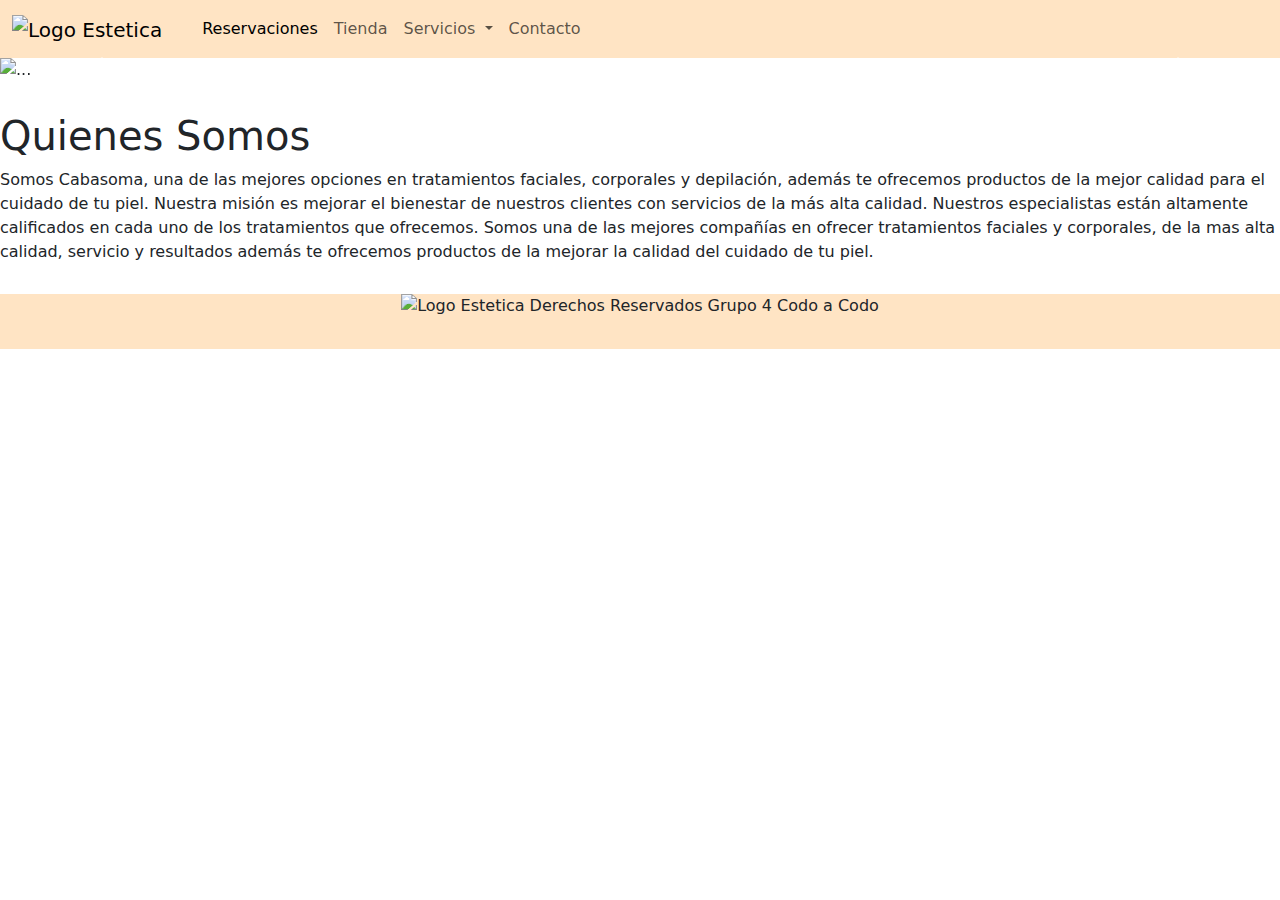
==== index.html @ fe8d12d6 "checkbox+templates" ====
<!DOCTYPE html>
<html lang="en">

<head>
  <meta charset="UTF-8" />
  <meta name="viewport" content="width=device-width, initial-scale=1.0" />
  <link rel="stylesheet" href="assets/style/style.css" />
  <link rel="stylesheet" href="https://cdn.jsdelivr.net/npm/bootstrap@5.3.3/dist/css/bootstrap.min.css" />
  <title>Chicas Beauty</title>

  <!-- Script de Include HTML (sacado de W3-School) -->
  <script src="assets/scripts/template_include.js"></script>

</head>

<!-- Incluir Navbar -->
<div include-html="assets/templates/navbar.html"></div>

<body>
  <div id="carousel" class="carousel slide" data-bs-ride="carousel">
    <div class="carousel-inner">
      <div class="carousel-item active">
        <img src="assets/img/vista1.jpg" class="d-block w-100" alt="..." />
      </div>
      <div class="carousel-item">
        <img src="assets/img/estetica1.jpg" class="d-block w-100" alt="..." />
      </div>
      <div class="carousel-item">
        <img src="assets/img/estetica2.jpg" class="d-block w-100" alt="..." />
      </div>
      <div class="carousel-item">
        <img src="assets/img/estetica5.jpg" class="d-block w-100" alt="..." />
      </div>
    </div>
    <button class="carousel-control-prev" type="button" data-bs-target="#carousel" data-bs-slide="prev">
      <span class="carousel-control-prev-icon" aria-hidden="true"></span>
      <span class="visually-hidden">Previous</span>
    </button>
    <button class="carousel-control-next" type="button" data-bs-target="#carousel" data-bs-slide="next">
      <span class="carousel-control-next-icon" aria-hidden="true"></span>
      <span class="visually-hidden">Next</span>
    </button>
  </div>
  <div class="content">
    <h1>Quienes Somos</h1>
    <p>
      Somos Cabasoma, una de las mejores opciones en tratamientos faciales,
      corporales y depilación, además te ofrecemos productos de la mejor
      calidad para el cuidado de tu piel. Nuestra misión es mejorar el
      bienestar de nuestros clientes con servicios de la más alta calidad.
      Nuestros especialistas están altamente calificados en cada uno de los
      tratamientos que ofrecemos. Somos una de las mejores compañías en
      ofrecer tratamientos faciales y corporales, de la mas alta calidad,
      servicio y resultados además te ofrecemos productos de la mejorar la
      calidad del cuidado de tu piel.
    </p>
  </div>

  <script src="https://cdn.jsdelivr.net/npm/@popperjs/core@2.11.8/dist/umd/popper.min.js"
    integrity="sha384-I7E8VVD/ismYTF4hNIPjVp/Zjvgyol6VFvRkX/vR+Vc4jQkC+hVqc2pM8ODewa9r"
    crossorigin="anonymous"></script>
  <script src="https://cdn.jsdelivr.net/npm/bootstrap@5.3.3/dist/js/bootstrap.min.js"
    integrity="sha384-0pUGZvbkm6XF6gxjEnlmuGrJXVbNuzT9qBBavbLwCsOGabYfZo0T0to5eqruptLy"
    crossorigin="anonymous"></script>
</body>

<!-- Incluir Footer -->
<footer include-html="assets/templates/footer.html"></footer>

<script>includeHTML()</script>
</html>
---- assets/style/style.css ----
.navbar{
    background-color: bisque;
}

footer{
    background-color: bisque;
    height: 55px;
    margin: 0;
    top: 50px;
}

footer{
    text-align: center;
}

footer p{
    display: inline-block;
}

form{
    width: 100%;
}

form {
    padding: 1em;
    border: 1px solid #ccc;
    border-radius: 1em;
  }

.formulario ul{
    list-style: none;
    padding: 0;
    margin: 0;
}

input{
    width: 100%;
}

.title, .content{
    margin: 30px 0px;
}

.card{ 
    display: inline-block; 
    margin: 3rem 0rem;
}

.checkboxMenu{
    display: grid;
    grid-row-gap: 2vh;
    grid-template-columns: repeat(auto-fill, minmax(200px, 1fr));
}

.checkboxMenu .checkboxOption{
    display: flex;
    flex-direction: row;

    input{
        max-width: 10vw;
        max-height: auto;
    }
}
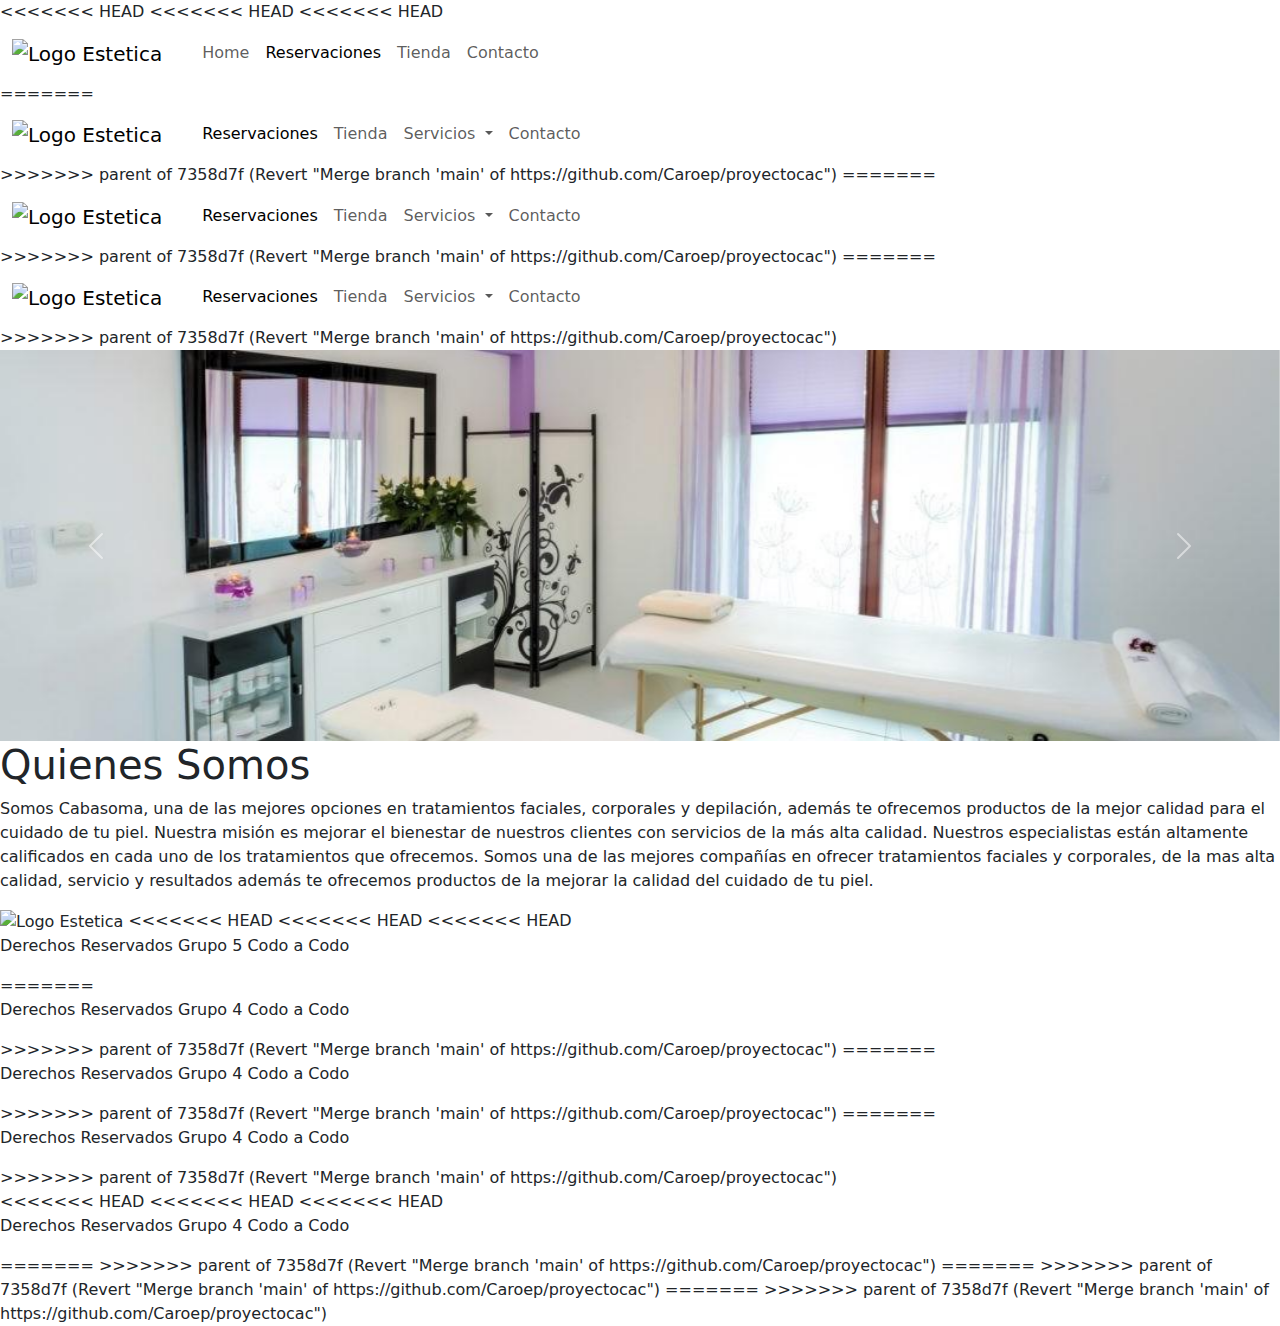
==== commit 3c0858ec: "Revertir cambios" ====
--- a/index.html
+++ b/index.html
@@ -4,6 +4,7 @@
 <head>
   <meta charset="UTF-8" />
   <meta name="viewport" content="width=device-width, initial-scale=1.0" />
+  <link rel="icon" href="assets/img/LogoSinFondo.png">
   <link rel="stylesheet" href="assets/style/style.css" />
   <link rel="stylesheet" href="https://cdn.jsdelivr.net/npm/bootstrap@5.3.3/dist/css/bootstrap.min.css" />
   <title>Chicas Beauty</title>
@@ -13,10 +14,55 @@
 
 </head>
 
-<!-- Incluir Navbar -->
-<div include-html="assets/templates/navbar.html"></div>
+<body>
+<<<<<<< HEAD
+<<<<<<< HEAD
+<<<<<<< HEAD
+  <div>
+    <nav class="navbar navbar-expand-lg">
+      <div class="container-fluid">
+        <a class="navbar-brand" href="index.html">
+          <img src="assets/img/newLogo.png" alt="Logo Estetica" width="50" height="50" />
+        </a>
+        <a class="navbar-brand" href="#"></a>
+        <button class="navbar-toggler" type="button" data-bs-toggle="collapse" data-bs-target="#navbarNavDropdown"
+          aria-controls="navbarNavDropdown" aria-expanded="false" aria-label="Toggle navigation">
+          <span class="navbar-toggler-icon"></span>
+        </button>
+        <div class="collapse navbar-collapse" id="navbarNavDropdown">
+          <ul class="navbar-nav">
+            <li class="nav-item">
+              <a class="nav-link" href="index.html">Home</a>
+            </li>
+            <li class="nav-item">
+              <a class="nav-link active" aria-current="page" href="reservaciones.html">Reservaciones</a>
+            </li>
+            <li class="nav-item">
+              <a class="nav-link" href="tienda.html">Tienda</a>
+            </li>
+            <li class="nav-item">
+              <a class="nav-link" href="contacto.html">Contacto</a>
+            </li>
+          </ul>
+        </div>
+      </div>
+    </nav>
+  </div>
+=======
+  <!-- Incluir Navbar -->
+  <div include-html="assets/templates/navbar.html"></div>
 
-<body>
+>>>>>>> parent of 7358d7f (Revert "Merge branch 'main' of https://github.com/Caroep/proyectocac")
+=======
+  <!-- Incluir Navbar -->
+  <div include-html="assets/templates/navbar.html"></div>
+
+>>>>>>> parent of 7358d7f (Revert "Merge branch 'main' of https://github.com/Caroep/proyectocac")
+=======
+  <!-- Incluir Navbar -->
+  <div include-html="assets/templates/navbar.html"></div>
+
+>>>>>>> parent of 7358d7f (Revert "Merge branch 'main' of https://github.com/Caroep/proyectocac")
   <div id="carousel" class="carousel slide" data-bs-ride="carousel">
     <div class="carousel-inner">
       <div class="carousel-item active">
@@ -62,10 +108,27 @@
   <script src="https://cdn.jsdelivr.net/npm/bootstrap@5.3.3/dist/js/bootstrap.min.js"
     integrity="sha384-0pUGZvbkm6XF6gxjEnlmuGrJXVbNuzT9qBBavbLwCsOGabYfZo0T0to5eqruptLy"
     crossorigin="anonymous"></script>
+
+  <!-- Incluir Footer -->
+  <footer include-html="assets/templates/footer.html"></footer>
+
+  <!-- Llamada a la función includeHTML del scrippt template_include.js -->
+  <script>includeHTML()</script>
 </body>
+<<<<<<< HEAD
+<<<<<<< HEAD
+<<<<<<< HEAD
+<footer>
+ <!-- <a class="navbar-brand" href="index.html">
+    <img src="assets/img/LogoSinFondo.png" alt="Logo Estetica" width="80" height="60" />
+  </a>-->
+  <p>Derechos Reservados Grupo 4 Codo a Codo</p>
+</footer>
+=======
+>>>>>>> parent of 7358d7f (Revert "Merge branch 'main' of https://github.com/Caroep/proyectocac")
+=======
+>>>>>>> parent of 7358d7f (Revert "Merge branch 'main' of https://github.com/Caroep/proyectocac")
+=======
+>>>>>>> parent of 7358d7f (Revert "Merge branch 'main' of https://github.com/Caroep/proyectocac")
 
-<!-- Incluir Footer -->
-<footer include-html="assets/templates/footer.html"></footer>
-
-<script>includeHTML()</script>
 </html>--- a/assets/style/style.css
+++ b/assets/style/style.css
@@ -1,51 +1,200 @@
-.navbar{
-    background-color: bisque;
-}
-
+@import url('https://fonts.googleapis.com/css2?family=Roboto:wght@300;400;700&display=swap');
+
+<<<<<<< HEAD
+<<<<<<< HEAD
+* {
+    margin: 0;
+    padding: 0;
+    box-sizing: border-box;
+=======
+=======
 footer{
     background-color: bisque;
+    height: 6.5vh;
+    margin: 0;
+    top: 50vh;
+}
+
+>>>>>>> parent of 7358d7f (Revert "Merge branch 'main' of https://github.com/Caroep/proyectocac")
+footer{
+    background-color: bisque;
+    height: 6.5vh;
+    margin: 0;
+    top: 50vh;
+>>>>>>> parent of 7358d7f (Revert "Merge branch 'main' of https://github.com/Caroep/proyectocac")
+}
+
+<<<<<<< HEAD
+body {
+    font-family: "Roboto", sans-serif;
+    background-color: #f9f8e7;
+    background-image: radial-gradient(#3a2009 0.30000000000000004px, transparent 0.30000000000000004px), radial-gradient(#3a2009 0.30000000000000004px, #f9f8e7 0.30000000000000004px);
+    background-size: 12px 12px;
+    background-position: 0 0, 6px 6px;
+}
+
+.navbar {
+    background-color: #EBD9B4;
+}
+
+footer {
+    background-color: #EBD9B4;
+    text-align: center;
     height: 55px;
-    margin: 0;
-    top: 50px;
-}
-
+=======
 footer{
-    text-align: center;
-}
-
-footer p{
+    background-color: bisque;
+    height: 6.5vh;
+>>>>>>> parent of 7358d7f (Revert "Merge branch 'main' of https://github.com/Caroep/proyectocac")
+    margin: 0;
+    top: 50vh;
+}
+
+footer p {
     display: inline-block;
 }
 
-form{
-    width: 100%;
-}
-
+form {
+    display: inline-flexbox;
+    width: 90%;
+    max-width: 400%;
+    padding: 2em 3em;
+    border-radius: 10px;
+    box-shadow: 0 5px 10px -5px rgb(0,0, 0 / 30%);
+    text-align: justify;
+}
+
+<<<<<<< HEAD
+.title{
+    font-size: 3rem;
+    margin-bottom: .5em;
+=======
 form {
     padding: 1em;
-    border: 1px solid #ccc;
+    border: 0.5vw solid #ccc;
     border-radius: 1em;
   }
-
-.formulario ul{
+>>>>>>> parent of 7358d7f (Revert "Merge branch 'main' of https://github.com/Caroep/proyectocac")
+
+}
+
+.form-container{
+    margin-top: 5em;
+    display: grid;
+    gap: .5em;
+}
+
+.group{
+    position: relative;
+    --color: #5757577e;
+
+}
+
+.form-input{
+    width: 100%;
+    background: none;
+    color: #706c6c;
+    font-size: 1rem;
+    padding: .8em .3em;
+    border: none;
+    outline: none;
+    border-bottom: 1px solid var(--color);
+}
+
+.form-label{
+    color: var(--color);
+    cursor: pointer;
+    position: absolute;
+    top: 0;
+    left: 5px;
+    
+}
+
+
+/*.formulario ul{
     list-style: none;
     padding: 0;
     margin: 0;
+
+    li{
+        padding-top: 0.5vh;
+        padding-bottom: 0.5vh;
+    }
+}
+
+.formulario .radioGroup{
+    display: flex;
+    flex-direction: row;
+}
+
+.formulario .radioLine{
+    padding-right: 2vw;
+    display: flex;
+    flex-direction: row;
+    align-items: center;
 }
 
 input{
     width: 100%;
-}
-
+}*/
+
+<<<<<<< HEAD
+<<<<<<< HEAD
+<<<<<<< HEAD
+.title,
+.content {
+    margin: 30px 0px;
+    padding: 0 24px;
+=======
 .title, .content{
-    margin: 30px 0px;
-}
-
-.card{ 
-    display: inline-block; 
+    margin: 9vh 0px;
+    /* margin: 50px 0px; */
+>>>>>>> parent of 7358d7f (Revert "Merge branch 'main' of https://github.com/Caroep/proyectocac")
+=======
+.title, .content{
+    margin: 9vh 0px;
+    /* margin: 50px 0px; */
+>>>>>>> parent of 7358d7f (Revert "Merge branch 'main' of https://github.com/Caroep/proyectocac")
+=======
+.title, .content{
+    margin: 9vh 0px;
+    /* margin: 50px 0px; */
+>>>>>>> parent of 7358d7f (Revert "Merge branch 'main' of https://github.com/Caroep/proyectocac")
+}
+
+.card {
+    display: inline-block;
     margin: 3rem 0rem;
 }
 
+<<<<<<< HEAD
+<<<<<<< HEAD
+<<<<<<< HEAD
+.img-zoom-container {
+    overflow: hidden;
+}
+
+.img-zoom-container img {
+    transition: all 0.2s ease-out !important;
+}
+
+.card:hover .img-zoom-container > img {
+    transform: scale(1.2);
+}
+
+
+.btn {
+    transition: all 0.2s ease-out !important;
+}
+.btn:hover {
+    padding-left: 25px;
+    padding-right: 25px;
+    background-color: #ffb007  !important;
+=======
+=======
+>>>>>>> parent of 7358d7f (Revert "Merge branch 'main' of https://github.com/Caroep/proyectocac")
+=======
+>>>>>>> parent of 7358d7f (Revert "Merge branch 'main' of https://github.com/Caroep/proyectocac")
 .checkboxMenu{
     display: grid;
     grid-row-gap: 2vh;
@@ -60,4 +209,11 @@
         max-width: 10vw;
         max-height: auto;
     }
+<<<<<<< HEAD
+<<<<<<< HEAD
+>>>>>>> parent of 7358d7f (Revert "Merge branch 'main' of https://github.com/Caroep/proyectocac")
+=======
+>>>>>>> parent of 7358d7f (Revert "Merge branch 'main' of https://github.com/Caroep/proyectocac")
+=======
+>>>>>>> parent of 7358d7f (Revert "Merge branch 'main' of https://github.com/Caroep/proyectocac")
 }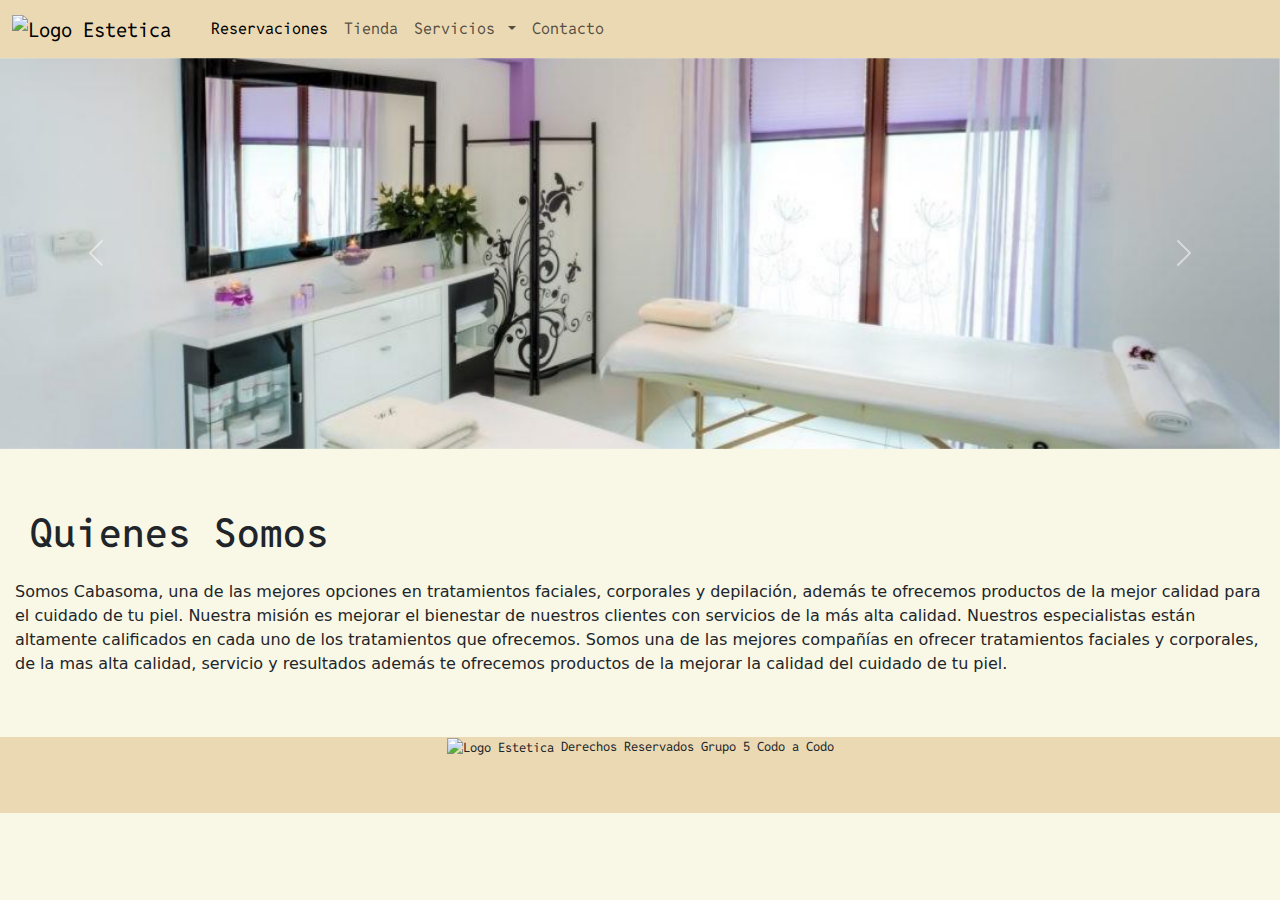
==== commit ae59811e: "Añade icons, iframe" ====
--- a/index.html
+++ b/index.html
@@ -10,59 +10,16 @@
   <title>Chicas Beauty</title>
 
   <!-- Script de Include HTML (sacado de W3-School) -->
+  <!-- Aclaración: El uso de este script, al implementarlo colocando el atributo "include-html" tira error en validator.w3.org -->
   <script src="assets/scripts/template_include.js"></script>
+  <script src="https://kit.fontawesome.com/27acf753ad.js" crossorigin="anonymous"></script>
 
 </head>
 
 <body>
-<<<<<<< HEAD
-<<<<<<< HEAD
-<<<<<<< HEAD
-  <div>
-    <nav class="navbar navbar-expand-lg">
-      <div class="container-fluid">
-        <a class="navbar-brand" href="index.html">
-          <img src="assets/img/newLogo.png" alt="Logo Estetica" width="50" height="50" />
-        </a>
-        <a class="navbar-brand" href="#"></a>
-        <button class="navbar-toggler" type="button" data-bs-toggle="collapse" data-bs-target="#navbarNavDropdown"
-          aria-controls="navbarNavDropdown" aria-expanded="false" aria-label="Toggle navigation">
-          <span class="navbar-toggler-icon"></span>
-        </button>
-        <div class="collapse navbar-collapse" id="navbarNavDropdown">
-          <ul class="navbar-nav">
-            <li class="nav-item">
-              <a class="nav-link" href="index.html">Home</a>
-            </li>
-            <li class="nav-item">
-              <a class="nav-link active" aria-current="page" href="reservaciones.html">Reservaciones</a>
-            </li>
-            <li class="nav-item">
-              <a class="nav-link" href="tienda.html">Tienda</a>
-            </li>
-            <li class="nav-item">
-              <a class="nav-link" href="contacto.html">Contacto</a>
-            </li>
-          </ul>
-        </div>
-      </div>
-    </nav>
-  </div>
-=======
   <!-- Incluir Navbar -->
   <div include-html="assets/templates/navbar.html"></div>
 
->>>>>>> parent of 7358d7f (Revert "Merge branch 'main' of https://github.com/Caroep/proyectocac")
-=======
-  <!-- Incluir Navbar -->
-  <div include-html="assets/templates/navbar.html"></div>
-
->>>>>>> parent of 7358d7f (Revert "Merge branch 'main' of https://github.com/Caroep/proyectocac")
-=======
-  <!-- Incluir Navbar -->
-  <div include-html="assets/templates/navbar.html"></div>
-
->>>>>>> parent of 7358d7f (Revert "Merge branch 'main' of https://github.com/Caroep/proyectocac")
   <div id="carousel" class="carousel slide" data-bs-ride="carousel">
     <div class="carousel-inner">
       <div class="carousel-item active">
@@ -114,21 +71,7 @@
 
   <!-- Llamada a la función includeHTML del scrippt template_include.js -->
   <script>includeHTML()</script>
+
 </body>
-<<<<<<< HEAD
-<<<<<<< HEAD
-<<<<<<< HEAD
-<footer>
- <!-- <a class="navbar-brand" href="index.html">
-    <img src="assets/img/LogoSinFondo.png" alt="Logo Estetica" width="80" height="60" />
-  </a>-->
-  <p>Derechos Reservados Grupo 4 Codo a Codo</p>
-</footer>
-=======
->>>>>>> parent of 7358d7f (Revert "Merge branch 'main' of https://github.com/Caroep/proyectocac")
-=======
->>>>>>> parent of 7358d7f (Revert "Merge branch 'main' of https://github.com/Caroep/proyectocac")
-=======
->>>>>>> parent of 7358d7f (Revert "Merge branch 'main' of https://github.com/Caroep/proyectocac")
 
 </html>--- a/assets/style/style.css
+++ b/assets/style/style.css
@@ -1,53 +1,48 @@
-@import url('https://fonts.googleapis.com/css2?family=Roboto:wght@300;400;700&display=swap');
-
-<<<<<<< HEAD
-<<<<<<< HEAD
-* {
-    margin: 0;
-    padding: 0;
-    box-sizing: border-box;
-=======
-=======
-footer{
-    background-color: bisque;
-    height: 6.5vh;
-    margin: 0;
-    top: 50vh;
-}
-
->>>>>>> parent of 7358d7f (Revert "Merge branch 'main' of https://github.com/Caroep/proyectocac")
-footer{
-    background-color: bisque;
-    height: 6.5vh;
-    margin: 0;
-    top: 50vh;
->>>>>>> parent of 7358d7f (Revert "Merge branch 'main' of https://github.com/Caroep/proyectocac")
-}
-
-<<<<<<< HEAD
+@import url('https://fonts.googleapis.com/css2?family=Reddit+Mono:wght@200..900&display=swap');
+
+
+.navbar {
+    background-color: #EBD9B4;
+    font-family: var(--fuentePag);
+}
+
+.navbar img{
+    height: 7vh;
+    width: auto;
+}
+
 body {
-    font-family: "Roboto", sans-serif;
-    background-color: #f9f8e7;
+
+    --fuentePag: "Reddit Mono", monospace;
+    --bodyBGColor: #f9f8e7;
+    font-family: var(--fuentePag);
+    background-color: var(--bodyBGColor);
     background-image: radial-gradient(#3a2009 0.30000000000000004px, transparent 0.30000000000000004px), radial-gradient(#3a2009 0.30000000000000004px, #f9f8e7 0.30000000000000004px);
     background-size: 12px 12px;
     background-position: 0 0, 6px 6px;
 }
 
-.navbar {
+
+h1,
+h2 {
+    font-family: "Reddit Mono", monospace;
+    padding: 15px;
+}
+
+
+footer {
+    font-family: "Reddit Mono", monospace;
     background-color: #EBD9B4;
-}
-
-footer {
-    background-color: #EBD9B4;
-    text-align: center;
-    height: 55px;
-=======
-footer{
-    background-color: bisque;
-    height: 6.5vh;
->>>>>>> parent of 7358d7f (Revert "Merge branch 'main' of https://github.com/Caroep/proyectocac")
+    height: 8.5vh;
     margin: 0;
     top: 50vh;
+    text-align: center;
+    font-size: 2.3vw;
+}
+
+footer img{
+    width: 8vh;
+    height: auto;
 }
 
 footer p {
@@ -55,42 +50,31 @@
 }
 
 form {
-    display: inline-flexbox;
+    display: inline-flex;
     width: 90%;
     max-width: 400%;
     padding: 2em 3em;
     border-radius: 10px;
-    box-shadow: 0 5px 10px -5px rgb(0,0, 0 / 30%);
+    box-shadow: 0 5px 10px -5px rgb(0, 0, 0 / 30%);
     text-align: justify;
 }
 
-<<<<<<< HEAD
-.title{
-    font-size: 3rem;
-    margin-bottom: .5em;
-=======
-form {
-    padding: 1em;
-    border: 0.5vw solid #ccc;
-    border-radius: 1em;
-  }
->>>>>>> parent of 7358d7f (Revert "Merge branch 'main' of https://github.com/Caroep/proyectocac")
-
-}
-
-.form-container{
+.form-container {
     margin-top: 5em;
     display: grid;
     gap: .5em;
 }
 
-.group{
+.group {
+    display: flex;
+    flex-direction: column;
     position: relative;
     --color: #5757577e;
 
 }
 
-.form-input{
+.form-input {
+    font-family: var(--fuentePag);
     width: 100%;
     background: none;
     color: #706c6c;
@@ -101,75 +85,130 @@
     border-bottom: 1px solid var(--color);
 }
 
-.form-label{
-    color: var(--color);
-    cursor: pointer;
-    position: absolute;
-    top: 0;
-    left: 5px;
-    
-}
-
-
-/*.formulario ul{
+.form-selector {
+    background: none;
+    color: #706c6c;
+    font-size: 1rem;
+    border: none;
+    outline: none;
+    border-bottom: 1px groove var(--color);
+}
+
+.option-selector {
+    background-color: var(--bodyBGColor);
+    color: #706c6c;
+    font-size: 1rem;
+    border: none;
+    border-radius: 0;
+    outline: none;
+}
+
+.form-label {
+    color: #2b2b2b7e;
+    font-family: var(--fuentePag);
+    position: relative;
+    /* top: -1vh; */
+    padding-bottom: 0vh;
+    padding-right: 1vw;
+}
+
+
+.formulario ul {
     list-style: none;
     padding: 0;
     margin: 0;
 
-    li{
-        padding-top: 0.5vh;
-        padding-bottom: 0.5vh;
-    }
-}
-
-.formulario .radioGroup{
+}
+
+.formulario ul li {
+    padding-top: 0.5vh;
+    padding-bottom: 0.5vh;
+}
+
+.formulario .radioGroup {
     display: flex;
     flex-direction: row;
 }
 
-.formulario .radioLine{
+.formulario .radioLine {
     padding-right: 2vw;
     display: flex;
     flex-direction: row;
     align-items: center;
 }
 
-input{
+.title {
+    font-size: 3rem;
+    margin-bottom: .5em;
+}
+
+input {
     width: 100%;
+}
+
+/*.title,
+.content {
+    margin: 9vh 0px;
 }*/
 
-<<<<<<< HEAD
-<<<<<<< HEAD
-<<<<<<< HEAD
 .title,
 .content {
     margin: 30px 0px;
-    padding: 0 24px;
-=======
-.title, .content{
-    margin: 9vh 0px;
-    /* margin: 50px 0px; */
->>>>>>> parent of 7358d7f (Revert "Merge branch 'main' of https://github.com/Caroep/proyectocac")
-=======
-.title, .content{
-    margin: 9vh 0px;
-    /* margin: 50px 0px; */
->>>>>>> parent of 7358d7f (Revert "Merge branch 'main' of https://github.com/Caroep/proyectocac")
-=======
-.title, .content{
-    margin: 9vh 0px;
-    /* margin: 50px 0px; */
->>>>>>> parent of 7358d7f (Revert "Merge branch 'main' of https://github.com/Caroep/proyectocac")
+    padding: 15px;
 }
 
 .card {
+    padding: 1.75rem;
+    border-radius: 1.75rem;
     display: inline-block;
-    margin: 3rem 0rem;
-}
-
-<<<<<<< HEAD
-<<<<<<< HEAD
-<<<<<<< HEAD
+    flex-wrap: wrap;
+}
+
+.card .card-header{
+    flex-basis: 100%;
+    font-size: 1.5rem;
+    text-transform: uppercase;
+}
+
+.card .card-body{
+    width: 100%;
+    flex: basis 100%;
+    margin-top: 1.2rem;
+    text-align: center;
+}
+
+.card .card-body img{
+    width: 90%;
+}
+
+
+.card-container{
+    padding: 2rem 5rem;
+    width: auto;
+}
+
+.card-section{
+    display: grid;
+    gap: 1.75rem;
+    grid-template-columns: repeat(auto-fill,minmax(280px,1fr));
+}
+
+
+.checkboxMenu {
+    display: grid;
+    grid-row-gap: 2vh;
+    grid-template-columns: repeat(auto-fill, minmax(200px, 1fr));
+}
+
+.checkboxMenu .checkboxOption {
+    display: flex;
+    flex-direction: row;
+}
+
+.checkboxMenu .checkboxOption input {
+    max-width: 10%;
+}
+
 .img-zoom-container {
     overflow: hidden;
 }
@@ -178,42 +217,112 @@
     transition: all 0.2s ease-out !important;
 }
 
-.card:hover .img-zoom-container > img {
+.card:hover .img-zoom-container>img {
     transform: scale(1.2);
 }
-
 
 .btn {
     transition: all 0.2s ease-out !important;
 }
+
 .btn:hover {
     padding-left: 25px;
     padding-right: 25px;
-    background-color: #ffb007  !important;
-=======
-=======
->>>>>>> parent of 7358d7f (Revert "Merge branch 'main' of https://github.com/Caroep/proyectocac")
-=======
->>>>>>> parent of 7358d7f (Revert "Merge branch 'main' of https://github.com/Caroep/proyectocac")
-.checkboxMenu{
-    display: grid;
-    grid-row-gap: 2vh;
-    grid-template-columns: repeat(auto-fill, minmax(200px, 1fr));
-}
-
-.checkboxMenu .checkboxOption{
-    display: flex;
-    flex-direction: row;
-
-    input{
-        max-width: 10vw;
-        max-height: auto;
-    }
-<<<<<<< HEAD
-<<<<<<< HEAD
->>>>>>> parent of 7358d7f (Revert "Merge branch 'main' of https://github.com/Caroep/proyectocac")
-=======
->>>>>>> parent of 7358d7f (Revert "Merge branch 'main' of https://github.com/Caroep/proyectocac")
-=======
->>>>>>> parent of 7358d7f (Revert "Merge branch 'main' of https://github.com/Caroep/proyectocac")
+}
+
+/* Para dispositivos pequeños, como teléfonos */
+@media (max-width: 600px) {
+    /* .navbar{
+        background-color: #c890ed;
+    }
+    footer{
+        background-color: #c890ed;
+    } */
+
+    body h1 {
+        font-size: 5.7vw;
+    }
+
+    body h2 {
+        font-size: 5vw;
+    }
+
+    .form-label {
+        font-size: 3.5vw;
+    }
+
+    .form-selector {
+        font-size: 3vw;
+    }
+
+    .option-selector {
+        font-size: 3vw;
+    }
+
+    .formulario .group {
+        align-items: center;
+
+    }
+
+   /* .card-body .card-title {
+        font-size: 3.5vw;
+    }
+
+    .card-body .card-text {
+        font-size: 3vw;
+    }
+
+    .card-body .btn {
+        font-size: 3vw;
+    }
+
+    .card {
+        width: 80vw;
+    }*/
+    
+
+}
+
+/* Para dispositivos medianos, como tablets */
+@media (min-width: 601px) and (max-width: 1024px) {
+    /* .navbar{
+        background-color: #d88191;
+    }
+    footer{
+        background-color: #d88191;
+    } */
+
+    body h1 {
+        font-size: 4vw;
+    }
+
+    body h2 {
+        font-size: 3.7vw;
+    }
+
+
+   /* .card {
+        width: 30vw;
+    }*/
+
+    .formulario{
+        width: 100%;
+
+    }
+}
+
+/* Para dispositivos grandes, como laptops y desktops */
+@media (min-width: 1025px) {
+    /* .navbar {
+        background-color: #90a3ed;
+    } */
+
+    .formulario{
+        width: 100%;
+
+    }
+
+    footer {
+        font-size: 1vw;
+    }
 }